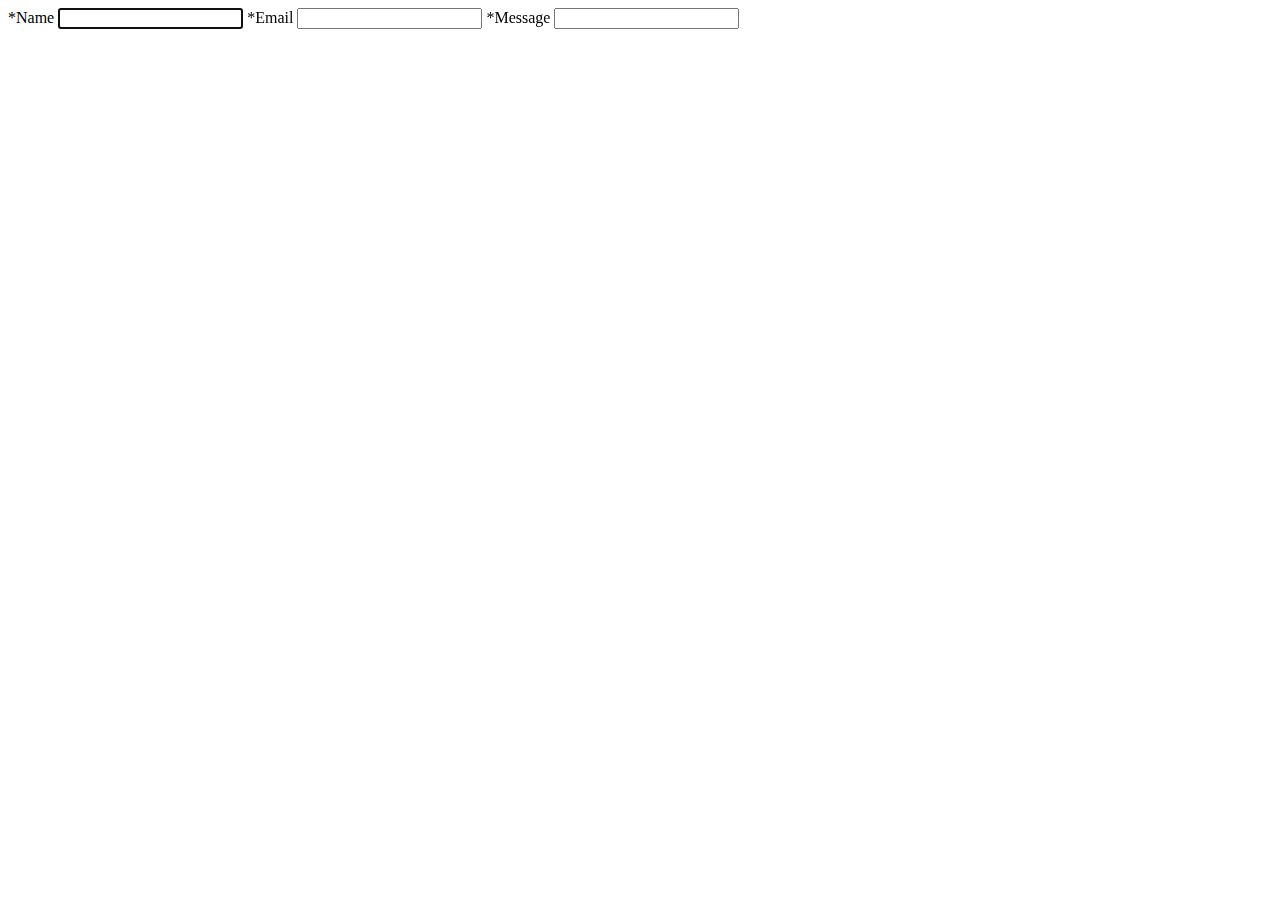
==== contact.html @ d88f60e2 "divided html structure between different files" ====
<!DOCTYPE html>
<html>
<head>
    <meta charset="utf-8" />
    <meta http-equiv="X-UA-Compatible" content="IE=edge">
    <title>Page Title</title>
    <meta name="viewport" content="width=device-width, initial-scale=1">
    <link rel="stylesheet" type="text/css" media="screen" href="main.css" />
    <script src="main.js"></script>
</head>
<body>
    <div>
<!--Contact-->
<form>
        <!--Name-->
        <label>*Name</label>
        <input autofocus type "text" required>
        <!--Email-->
        <label>*Email</label>
        <input autofocus type "text" required>
        <!--Message-->
        <label>*Message</label>
        <input autofocus type "text" required>


    </form>
    </div>
</body>
</html>
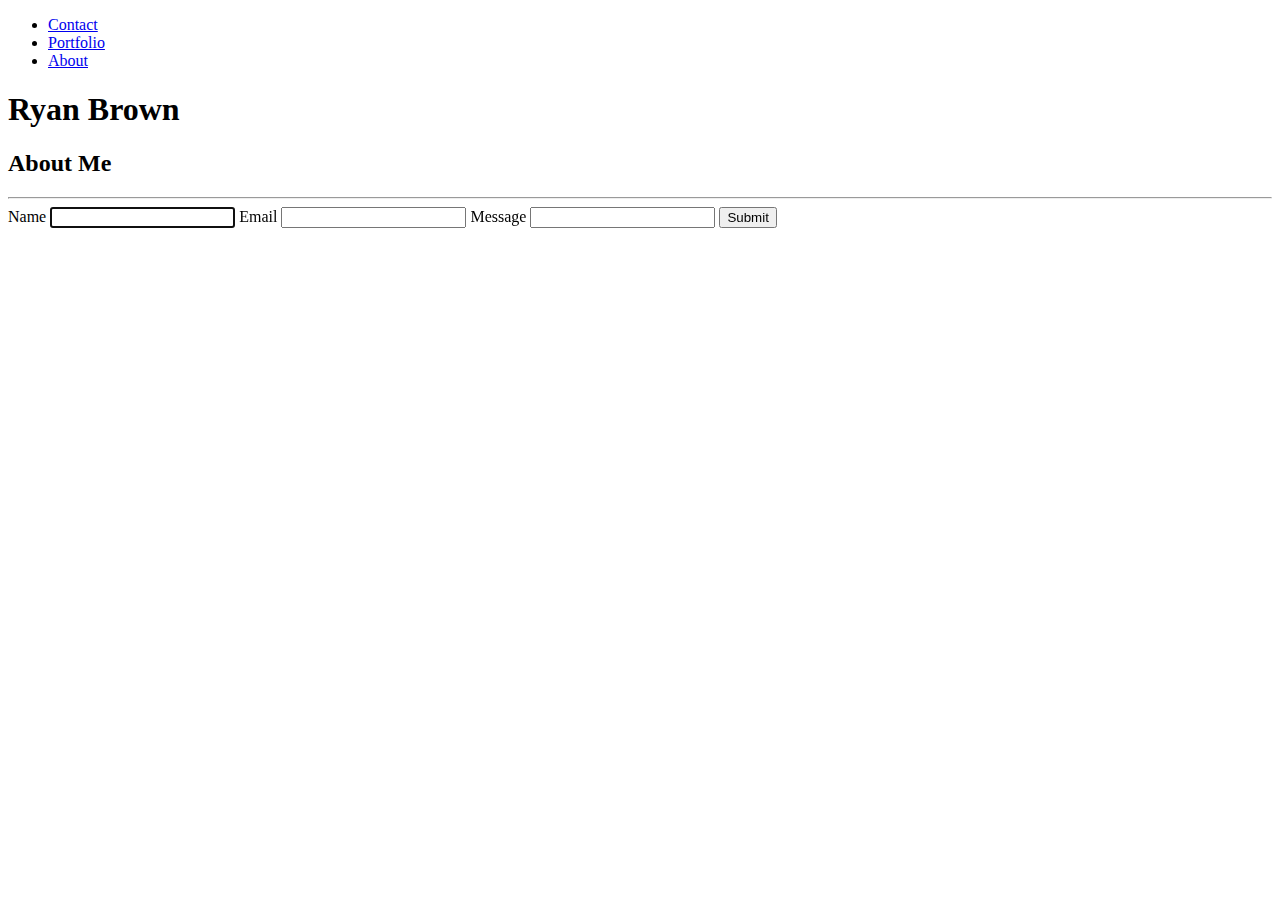
==== commit 547f8e0e: "Add files via upload" ====
--- a/contact.html
+++ b/contact.html
@@ -1,29 +1,46 @@
 <!DOCTYPE html>
 <html>
+
 <head>
     <meta charset="utf-8" />
     <meta http-equiv="X-UA-Compatible" content="IE=edge">
     <title>Page Title</title>
     <meta name="viewport" content="width=device-width, initial-scale=1">
-    <link rel="stylesheet" type="text/css" media="screen" href="main.css" />
-    <script src="main.js"></script>
+    <link rel="stylesheet" type="text/css" media="screen" href="assets/css/style.css" />
 </head>
+
 <body>
-    <div>
-<!--Contact-->
-<form>
-        <!--Name-->
-        <label>*Name</label>
-        <input autofocus type "text" required>
-        <!--Email-->
-        <label>*Email</label>
-        <input autofocus type "text" required>
-        <!--Message-->
-        <label>*Message</label>
-        <input autofocus type "text" required>
+        <nav class="nav-bar">
+                <div class="nav-edits">
+                    <ul>
+                        <li> <a href="contact.html">Contact</a></li>
+                        <li> <a href="portfolio.html">Portfolio</a></li>
+                        <li> <a href="index.html">About</a></li>
+                        
+                        
+                    </ul>
+                    <div class="bold-name">
+                        <h1>Ryan Brown</h1>
+                    </div>
+                </div>
+            </nav>
+    <div class="container">
+        <h2>About Me</h2>
+        <hr>
+        <form>
 
-
-    </form>
+            <!--Name-->
+            <label>Name</label>
+            <input autofocus type "text" required>
+            <!--Email-->
+            <label>Email</label>
+            <input autofocus type "text" required>
+            <!--Message-->
+            <label>Message</label>
+            <input class="message-input" autofocus type "text" required>
+            <button class="submit-but">Submit</button>
+        </form>
     </div>
 </body>
+
 </html>